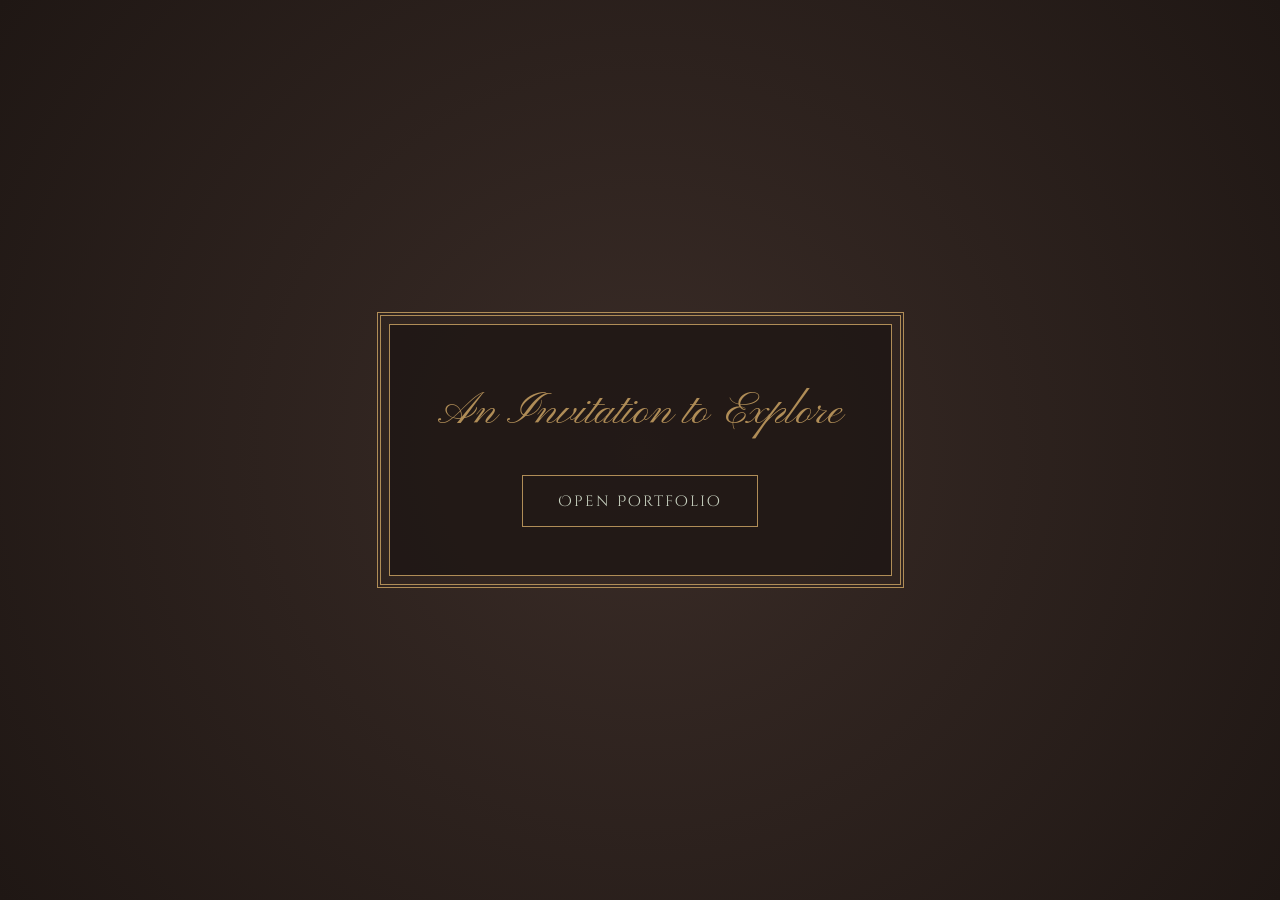
==== index.html @ 5e7bc1ed "Update index.html" ====
<!DOCTYPE html>
<html lang="en">
<head>
    <meta charset="UTF-8">
    <meta name="viewport" content="width=device-width, initial-scale=1.0">
    <title>Aashi Sinha — Portfolio</title>
    <!-- Google Fonts for Victorian/French Elegance & Cursive Script -->
    <link href="https://fonts.googleapis.com/css2?family=Cinzel+Decorative:wght@700&family=Playfair+Display:ital,wght@0,400;0,600;1,400&family=Pinyon+Script&family=Cormorant+Garamond:ital,wght@0,400;0,600;1,400&display=swap" rel="stylesheet">
    <link rel="stylesheet" href="style.css?v=2">
</head>
<body>

    <!-- Interactive Intro Screen -->
    <div id="intro-overlay" class="intro-overlay">
        <div class="intro-content">
            <p class="intro-invitation">An Invitation to Explore</p>
            <button id="reveal-btn" class="reveal-button">Open Portfolio</button>
        </div>
    </div>

    <!-- Main Website Container -->
    <div id="main-container" class="main-container hidden">
        
        <!-- Header / Hero Section -->
        <header class="hero-section">
            <div class="portrait-frame">
                <!-- Replace 'your-photo.jpg' with your actual photo filename or URL -->
                <img src=" WhatsApp Image 2026-11-17 at 15.53.11.jpeg" alt="Aashi Sinha Portrait" class="portrait-img">
            </div>
            <h1 class="main-title">Aashi Sinha</h1>
            <p class="subtitle-roles">
                Fashion Designer &bull; Space Designer &bull; Business Analyst &bull; Digital Marketing
            </p>
            
            <!-- Custom Greeting & Short Intro -->
            <div class="custom-greeting-box">
                <p class="greeting-speech">"Hello, come on, grab a chair."</p>
                <p class="intro-story">
                 My name is Aashi Sinha, and I spend my days (and most of my nights) overthinking big ideas, building things from scratch, and figuring it all out as I go.
                </p>
            </div>
        </header>

        <!-- Navigation Table of Contents -->
        <nav class="toc-nav">
            <ul class="toc-list">
                <li><a href="#about-education">I. Education</a></li>
                <li><a href="#work-experience">II. Work Experience</a></li>
                <li><a href="#art-portfolio">III. Art & Creations</a></li>
                <li><a href="#skills-languages">IV. Skills & Languages</a></li>
                <li><a href="#connect">V. Connect</a></li>
            </ul>
        </nav>

        <!-- Content Sections -->
        <main class="content-body">
            
            <!-- Section I: About & Education -->
            <section id="education" class="resume-section">
                <h2>I. About & Education</h2>
                <p class="section-intro">A chronicle of academic pursuits and foundational milestones blending design artistry with strategic business acumen.</p>
                
                <div class="timeline">
                    <div class="timeline-item">
                        <span class="timeline-date">2023</span>
                        <h3>Chaitram School North Campus,Indore</h3>
                        <p>Graduated Class 10th</p>
                    </div>
                    <div class="timeline-item">
                        <span class="timeline-date">2025</span>
                        <h3>Shanti Asiatic School,Ahmedabad</h3>
                        <p>Graduated Class 12th</p>
                    </div>
                    <div class="timeline-item">
                        <span class="timeline-date">2025 – 2026</span>
                        <h3>ANANT National University</h3>
                        <p>Completed Foundation Year</p>
                    </div>
                    <div class="timeline-item">
                        <span class="timeline-date">Present</span>
                        <h3>IIM Bangalore</h3>
                        <p>Pursuing BBA in Digital Business & Entrepreneurship</p>
                    </div>
                </div>
            </section>

            <!-- Section II: Work Experience -->
            <section id="work-experience" class="resume-section">
                <h2>II. Work Experience</h2>
                <p class="section-intro"> —a glimpse into the work I love doing.</p>
                <div class="experience-card">
                    <h3>Multidisciplinary Practitioner</h3>
                    <p class="exp-details">Applying rigorous business analytics and digital marketing strategies to creative ventures in fashion and space design. Bridging the gap between conceptual artistry and structured commercial execution.</p>
                </div>
            </section>

            <!-- Section III: Art -->
            <section id="art-portfolio" class="resume-section">
                <h2>III. Art & Creative Explorations</h2>
                <p class="section-intro">Visual expressions, sketches, and conceptual design studies reflecting a classical French sensibility infused with contemporary perspective.</p>
                <div class="art-grid">
                    <div class="art-placeholder">Desgin Concept Studies</div>
                    <div class="art-placeholder">Digital Brand Aesthetics</div>
                </div>
            </section>

            <!-- Section IV: Skills & Languages -->
            <section id="skills-languages" class="resume-section">
                <h2>IV. Skills & Languages</h2>
                <p class="section-intro">A curated repertoire of creative design disciplines, analytical frameworks, and global communication.</p>
                
                <div class="skills-languages-grid">
                    <!-- Core Competencies -->
                    <div class="competency-box">
                        <h3>Disciplines & Capabilities</h3>
                        <ul class="styled-list">
                            <li><strong>Design & Aesthetics:</strong> Fashion Illustration, Concept Development, Spatial & Interior Planning, Visual Storytelling</li>
                            <li><strong>Business & Strategy:</strong> Business Analytics, Digital Entrepreneurship, Market Research, Brand Positioning</li>
                            <li><strong>Digital & Creative Tech:</strong> Digital Marketing Strategy, Content Curation, Web Design Fundamentals (HTML/CSS)</li>
                        </ul>
                    </div>

                    <!-- Language Proficiency -->
                    <div class="language-box">
                        <h3>Linguistic Proficiency</h3>
                        <ul class="styled-list">
                            <li><strong>English:</strong> Fluent</li>
                            <li><strong>Hindi:</strong> Fluent</li>
                            <li><strong>Gujarati:</strong> Conversational</li>
                            <li><strong>Japanese:</strong> Basic Conversational</li>
                            <li><strong>Spanish:</strong> Elementary (Currently Learning)</li>
                        </ul>
                    </div>
                </div>
            </section>

            <!-- Section V: Connect -->
            <section id="connect" class="resume-section">
                <h2>V. Connect</h2>
                <p class="section-intro">Inquiries, collaborations, and professional correspondences are graciously welcomed.</p>
                <div class="connect-box">
                    <p>Get in touch via email or professional networks to discuss design and business ventures.</p>
                    <a href="worksinaashi@gmail.com" class="connect-link">Send a Message</a>
                </div>
            </section>

        </main>

        <!-- Footer -->
        <footer class="site-footer">
            <p>&copy; 2026 Aashi Sinha. Crafted in a Victorian French Elegance.</p>
        </footer>

    </div>

    <!-- JavaScript to handle the interactive invitation overlay -->
    <script>
        const revealBtn = document.getElementById('reveal-btn');
        const introOverlay = document.getElementById('intro-overlay');
        const mainContainer = document.getElementById('main-container');

        revealBtn.addEventListener('click', () => {
            introOverlay.style.opacity = '0';
            setTimeout(() => {
                introOverlay.style.display = 'none';
                mainContainer.classList.remove('hidden');
                mainContainer.style.opacity = '1';
            }, 800);
        });
    </script>
</body>
</html>
---- style.css ----
/* =========================================
   VICTORIAN / FRENCH ELEGANCE PALETTE
   ========================================= */
:root {
    --bg-parchment: #C8D1C0;
    --bg-card: #F2ECE1;
    --ink-primary: #2C221E;
    --ink-secondary: #5A4A42;
    --accent-gold: #B08D57;
    --accent-burgundy: #5C2A32;
    --border-delicate: rgba(176, 141, 87, 0.35);
}

/* =========================================
   RESET & BASE TYPOGRAPHY
   ========================================= */
* {
    margin: 0;
    padding: 0;
    box-sizing: border-box;
}

html {
    scroll-behavior: smooth;
}

body {
    background-color: var(--bg-parchment);
    color: var(--ink-primary);
    font-family: 'Cormorant Garamond', Georgia, serif;
    font-size: 1.15rem;
    line-height: 1.75;
    overflow-x: hidden;
}

/* =========================================
   INTERACTIVE INVITATION OVERLAY
   ========================================= */
.intro-overlay {
    position: fixed;
    inset: 0;
    background: radial-gradient(circle at center, #3A2C27 0%, #1F1714 100%);
    color: var(--bg-parchment);
    display: flex;
    justify-content: center;
    align-items: center;
    z-index: 1000;
    transition: opacity 0.8s ease;
}

.intro-content {
    text-align: center;
    padding: 3rem;
    border: 1px solid var(--accent-gold);
    outline: 4px double var(--accent-gold);
    outline-offset: 8px;
    background: rgba(31, 23, 20, 0.85);
}

.intro-invitation {
    font-family: 'Pinyon Script', cursive;
    font-size: 2.8rem;
    color: var(--accent-gold);
    margin-bottom: 1.5rem;
}

.reveal-button {
    background: transparent;
    color: var(--bg-parchment);
    font-family: 'Cinzel Decorative', serif;
    font-size: 0.95rem;
    letter-spacing: 2px;
    padding: 0.9rem 2.2rem;
    border: 1px solid var(--accent-gold);
    cursor: pointer;
    transition: all 0.4s ease;
}

.reveal-button:hover {
    background: var(--accent-gold);
    color: #1F1714;
}

/* =========================================
   MAIN CONTAINER & HERO SECTION
   ========================================= */
.main-container {
    max-width: 960px;
    margin: 0 auto;
    padding: 3rem 2rem;
    opacity: 0;
    transition: opacity 1s ease;
}

.main-container.hidden {
    display: none;
}

.hero-section {
    text-align: center;
    padding: 3rem 1rem 2rem;
    border-bottom: 1px solid var(--border-delicate);
}

.portrait-frame {
    width: 170px;
    height: 210px;
    margin: 0 auto 1.5rem;
    padding: 6px;
    border: 1px solid var(--accent-gold);
    border-radius: 50% 50% 0 0; /* Victorian Arch Frame */
    background: var(--bg-card);
    box-shadow: 0 10px 25px rgba(44, 34, 30, 0.08);
}

.portrait-img {
    width: 100%;
    height: 100%;
    object-fit: cover;
    border-radius: 50% 50% 0 0;
    filter: sepia(12%) contrast(103%);
}

.main-title {
    font-family: 'Cinzel Decorative', serif;
    font-size: 3rem;
    letter-spacing: 3px;
    color: var(--ink-primary);
    margin-bottom: 0.5rem;
}

.subtitle-roles {
    font-family: 'Playfair Display', serif;
    font-style: italic;
    font-size: 1.1rem;
    color: var(--accent-burgundy);
    letter-spacing: 0.5px;
    margin-bottom: 2rem;
}

.custom-greeting-box {
    max-width: 620px;
    margin: 0 auto;
    padding: 1.5rem 2rem;
    background: var(--bg-card);
    border-top: 1px solid var(--accent-gold);
    border-bottom: 1px solid var(--accent-gold);
}

.greeting-speech {
    font-family: 'Pinyon Script', cursive;
    font-size: 2.2rem;
    color: var(--accent-burgundy);
    line-height: 1.2;
    margin-bottom: 0.5rem;
}

.intro-story {
    font-size: 1.15rem;
    color: var(--ink-secondary);
}

/* =========================================
   TABLE OF CONTENTS NAVIGATION
   ========================================= */
.toc-nav {
    padding: 1.5rem 0;
    border-bottom: 1px solid var(--border-delicate);
    margin-bottom: 3rem;
}

.toc-list {
    list-style: none;
    display: flex;
    flex-wrap: wrap;
    justify-content: center;
    gap: 1.5rem 2.2rem;
}

.toc-list a {
    text-decoration: none;
    font-family: 'Playfair Display', serif;
    font-size: 0.95rem;
    text-transform: uppercase;
    letter-spacing: 1.5px;
    color: var(--ink-primary);
    position: relative;
    padding-bottom: 4px;
    transition: color 0.3s ease;
}

.toc-list a::after {
    content: '';
    position: absolute;
    left: 0;
    bottom: 0;
    width: 0;
    height: 1px;
    background-color: var(--accent-gold);
    transition: width 0.3s ease;
}

.toc-list a:hover {
    color: var(--accent-burgundy);
}

.toc-list a:hover::after {
    width: 100%;
}

/* =========================================
   SECTIONS & HEADINGS
   ========================================= */
.resume-section {
    margin-bottom: 4.5rem;
}

.resume-section h2 {
    font-family: 'Cinzel Decorative', serif;
    font-size: 1.75rem;
    text-align: center;
    color: var(--ink-primary);
    letter-spacing: 1.5px;
    margin-bottom: 0.6rem;
}

.section-intro {
    text-align: center;
    font-family: 'Playfair Display', serif;
    font-style: italic;
    color: var(--ink-secondary);
    max-width: 650px;
    margin: 0 auto 2.5rem;
}

/* =========================================
   SECTION I: TIMELINE (ABOUT & EDUCATION)
   ========================================= */
.timeline {
    position: relative;
    max-width: 720px;
    margin: 0 auto;
    padding-left: 2rem;
    border-left: 1px solid var(--accent-gold);
}

.timeline-item {
    position: relative;
    margin-bottom: 2rem;
    padding-left: 1rem;
}

.timeline-item::before {
    content: '♦';
    position: absolute;
    left: -2.45rem;
    top: -0.1rem;
    color: var(--accent-gold);
    background: var(--bg-parchment);
    font-size: 1.1rem;
}

.timeline-date {
    font-family: 'Playfair Display', serif;
    font-size: 0.9rem;
    font-weight: 600;
    letter-spacing: 1px;
    color: var(--accent-burgundy);
    text-transform: uppercase;
}

.timeline-item h3 {
    font-family: 'Playfair Display', serif;
    font-size: 1.3rem;
    margin: 0.2rem 0;
}

/* =========================================
   SECTION II: WORK EXPERIENCE
   ========================================= */
.experience-card {
    background: var(--bg-card);
    padding: 2.2rem;
    border: 1px solid var(--border-delicate);
    outline: 1px solid var(--border-delicate);
    outline-offset: -8px;
    text-align: center;
}

.experience-card h3 {
    font-family: 'Playfair Display', serif;
    font-size: 1.4rem;
    color: var(--accent-burgundy);
    margin-bottom: 0.8rem;
}

/* =========================================
   SECTION III: ART & CREATIONS GRID
   ========================================= */
.art-grid {
    display: grid;
    grid-template-columns: repeat(auto-fit, minmax(250px, 1fr));
    gap: 1.5rem;
}

.art-placeholder {
    height: 240px;
    background: var(--bg-card);
    border: 1px solid var(--border-delicate);
    display: flex;
    align-items: center;
    justify-content: center;
    text-align: center;
    padding: 1.5rem;
    font-family: 'Playfair Display', serif;
    font-style: italic;
    color: var(--ink-secondary);
    transition: transform 0.3s ease, border-color 0.3s ease;
}

.art-placeholder:hover {
    transform: translateY(-4px);
    border-color: var(--accent-gold);
}

/* =========================================
   SECTION IV: SKILLS & LANGUAGES
   ========================================= */
.skills-languages-grid {
    display: grid;
    grid-template-columns: repeat(auto-fit, minmax(300px, 1fr));
    gap: 2rem;
}

.competency-box, .language-box {
    background: var(--bg-card);
    padding: 2rem;
    border: 1px solid var(--border-delicate);
}

.competency-box h3, .language-box h3 {
    font-family: 'Playfair Display', serif;
    font-size: 1.3rem;
    color: var(--accent-burgundy);
    border-bottom: 1px solid var(--border-delicate);
    padding-bottom: 0.6rem;
    margin-bottom: 1.2rem;
}

.styled-list {
    list-style: none;
}

.styled-list li {
    margin-bottom: 0.85rem;
    padding-left: 1.2rem;
    position: relative;
}

.styled-list li::before {
    content: '•';
    color: var(--accent-gold);
    position: absolute;
    left: 0;
}

/* =========================================
   SECTION V: CONNECT & FOOTER
   ========================================= */
.connect-box {
    text-align: center;
    padding: 2.5rem;
    background: var(--bg-card);
    border: 1px solid var(--border-delicate);
}

.connect-link {
    display: inline-block;
    margin-top: 1.2rem;
    padding: 0.8rem 2rem;
    font-family: 'Cinzel Decorative', serif;
    font-size: 0.9rem;
    letter-spacing: 1.5px;
    text-decoration: none;
    color: var(--bg-parchment);
    background: var(--accent-burgundy);
    border: 1px solid var(--accent-burgundy);
    transition: all 0.3s ease;
}

.connect-link:hover {
    background: transparent;
    color: var(--accent-burgundy);
}

.site-footer {
    text-align: center;
    padding-top: 2rem;
    border-top: 1px solid var(--border-delicate);
    font-size: 0.95rem;
    color: var(--ink-secondary);
}

/* =========================================
   MOBILE RESPONSIVENESS
   ========================================= */
@media (max-width: 600px) {
    .main-title {
        font-size: 2.1rem;
    }
    .intro-invitation {
        font-size: 2.1rem;
    }
    .toc-list {
        flex-direction: column;
        align-items: center;
        gap: 0.8rem;
    }
}
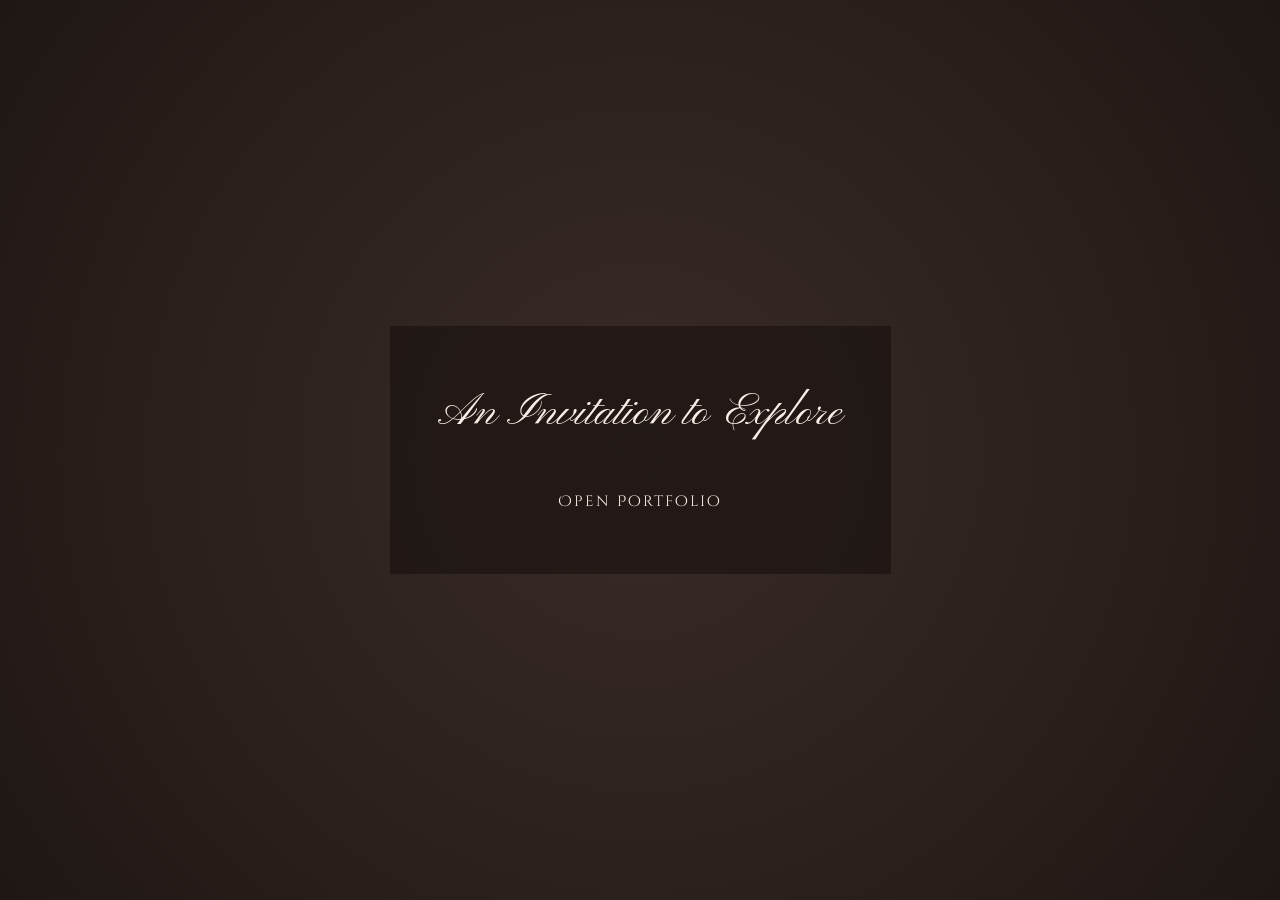
==== commit 5b28815a: "Update index.html" ====
--- a/index.html
+++ b/index.html
@@ -6,7 +6,12 @@
     <title>Aashi Sinha — Portfolio</title>
     <!-- Google Fonts for Victorian/French Elegance & Cursive Script -->
     <link href="https://fonts.googleapis.com/css2?family=Cinzel+Decorative:wght@700&family=Playfair+Display:ital,wght@0,400;0,600;1,400&family=Pinyon+Script&family=Cormorant+Garamond:ital,wght@0,400;0,600;1,400&display=swap" rel="stylesheet">
-    <link rel="stylesheet" href="style.css?v=2">
+    <link rel="stylesheet" href="style.css?v=2"><style>
+    body {
+        background-color: #4A151B !important;
+        color: #F7EFE5 !important;
+    }
+</style>
 </head>
 <body>
 
@@ -148,7 +153,7 @@
 
         <!-- Footer -->
         <footer class="site-footer">
-            <p>&copy; 2026 Aashi Sinha. Crafted in a Victorian French Elegance.</p>
+            <p>&copy; 2026 Aashi Sinha.</p>
         </footer>
 
     </div>
--- a/style.css
+++ b/style.css
@@ -2,12 +2,29 @@
    VICTORIAN / FRENCH ELEGANCE PALETTE
    ========================================= */
 :root {
-    --bg-parchment: #C8D1C0;
-    --bg-card: #F2ECE1;
-    --ink-primary: #2C221E;
-    --ink-secondary: #5A4A42;
-    --accent-gold: #B08D57;
-    --accent-burgundy: #5C2A32;
+    <style>
+    :root {
+        --bg-parchment: #4A151B !important;
+        --bg-card: #5C1B23 !important;
+        --ink-primary: #E6C27A !important;
+        --ink-secondary: #D4AF37 !important;
+        --accent-gold: #F0D38E !important;
+        --accent-burgundy: #E6C27A !important;
+        --border-delicate: rgba(212, 175, 55, 0.45) !important;
+    }
+    body {
+        background-color: #4A151B !important;
+        color: #E6C27A !important;
+    }
+    h1, h2, h3, h4, p, li, span, a, blockquote {
+        color: #E6C27A !important;
+    }
+    .connect-link {
+        background-color: #D4AF37 !important;
+        color: #360D12 !important;
+        border-color: #D4AF37 !important;
+    }
+</style>
     --border-delicate: rgba(176, 141, 87, 0.35);
 }
 
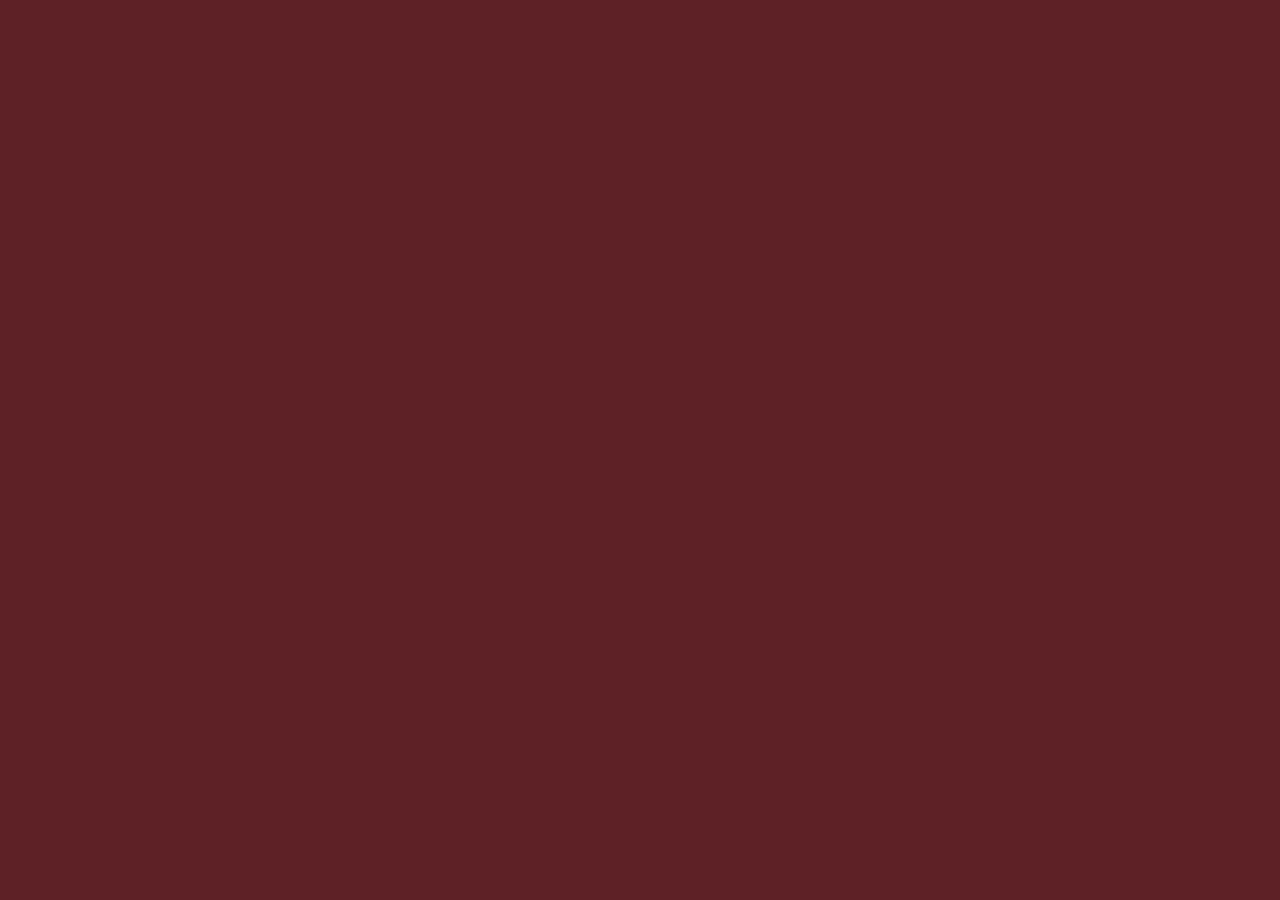
==== commit e1e2a456: "Update index.html" ====
--- a/index.html
+++ b/index.html
@@ -12,6 +12,37 @@
         color: #F7EFE5 !important;
     }
 </style>
+    <style>
+    :root {
+        --bg-parchment: #5E2125 !important;
+        --bg-card: #722B30 !important;             /* Distinct lighter maroon cards */
+        --ink-primary: #F7EFE5 !important;        /* Off-white body text */
+        --ink-secondary: #EAE0D5 !important;      /* Soft cream subtitles */
+        --accent-gold: #E6C27A !important;        /* Antique gold headings */
+        --accent-burgundy: #D4AF37 !important;
+        --border-delicate: rgba(230, 194, 122, 0.45) !important;
+    }
+    body {
+        background-color: #5E2125 !important;
+        color: #F7EFE5 !important;
+    }
+    /* Bring back structured cards and compartment styling */
+    .card, .section-container, .content-box, div[class*="card"] {
+        background-color: #722B30 !important;
+        border: 1px solid rgba(230, 194, 122, 0.35) !important;
+        box-shadow: 0 4px 15px rgba(0, 0, 0, 0.25) !important;
+    }
+    h1, h2, h3, h4, .section-title, .hero-title {
+        color: #E6C27A !important;
+    }
+    p, li, span, a, blockquote {
+        color: #F7EFE5 !important;
+    }
+    .connect-link {
+        background-color: #D4AF37 !important;
+        color: #3D1215 !important;
+        border-color: #D4AF37 !important;
+    }
 </head>
 <body>
 
--- a/style.css
+++ b/style.css
@@ -4,25 +4,32 @@
 :root {
     <style>
     :root {
-        --bg-parchment: #4A151B !important;
-        --bg-card: #5C1B23 !important;
-        --ink-primary: #E6C27A !important;
-        --ink-secondary: #D4AF37 !important;
-        --accent-gold: #F0D38E !important;
-        --accent-burgundy: #E6C27A !important;
-        --border-delicate: rgba(212, 175, 55, 0.45) !important;
+        <style>
+    :root {
+        --bg-parchment: #5E2125 !important;   /* Warm Deep Autumn Maroon */
+        --bg-card: #70282D !important;        /* Soft Spiced Autumn Card Tone */
+        --ink-primary: #F7EFE5 !important;    /* Off-white body text */
+        --ink-secondary: #EAE0D5 !important;  /* Soft cream subtitles */
+        --accent-gold: #E6C27A !important;    /* Antique gold headings */
+        --accent-burgundy: #D4AF37 !important;
+        --border-delicate: rgba(230, 194, 122, 0.45) !important;
     }
     body {
-        background-color: #4A151B !important;
+        background-color: #5E2125 !important;
+        color: #F7EFE5 !important;
+    }
+    h1, h2, h3, h4, .section-title, .hero-title {
         color: #E6C27A !important;
     }
-    h1, h2, h3, h4, p, li, span, a, blockquote {
-        color: #E6C27A !important;
+    p, li, span, a, blockquote {
+        color: #F7EFE5 !important;
     }
     .connect-link {
         background-color: #D4AF37 !important;
-        color: #360D12 !important;
+        color: #3D1215 !important;
         border-color: #D4AF37 !important;
+    }
+</style>
     }
 </style>
     --border-delicate: rgba(176, 141, 87, 0.35);
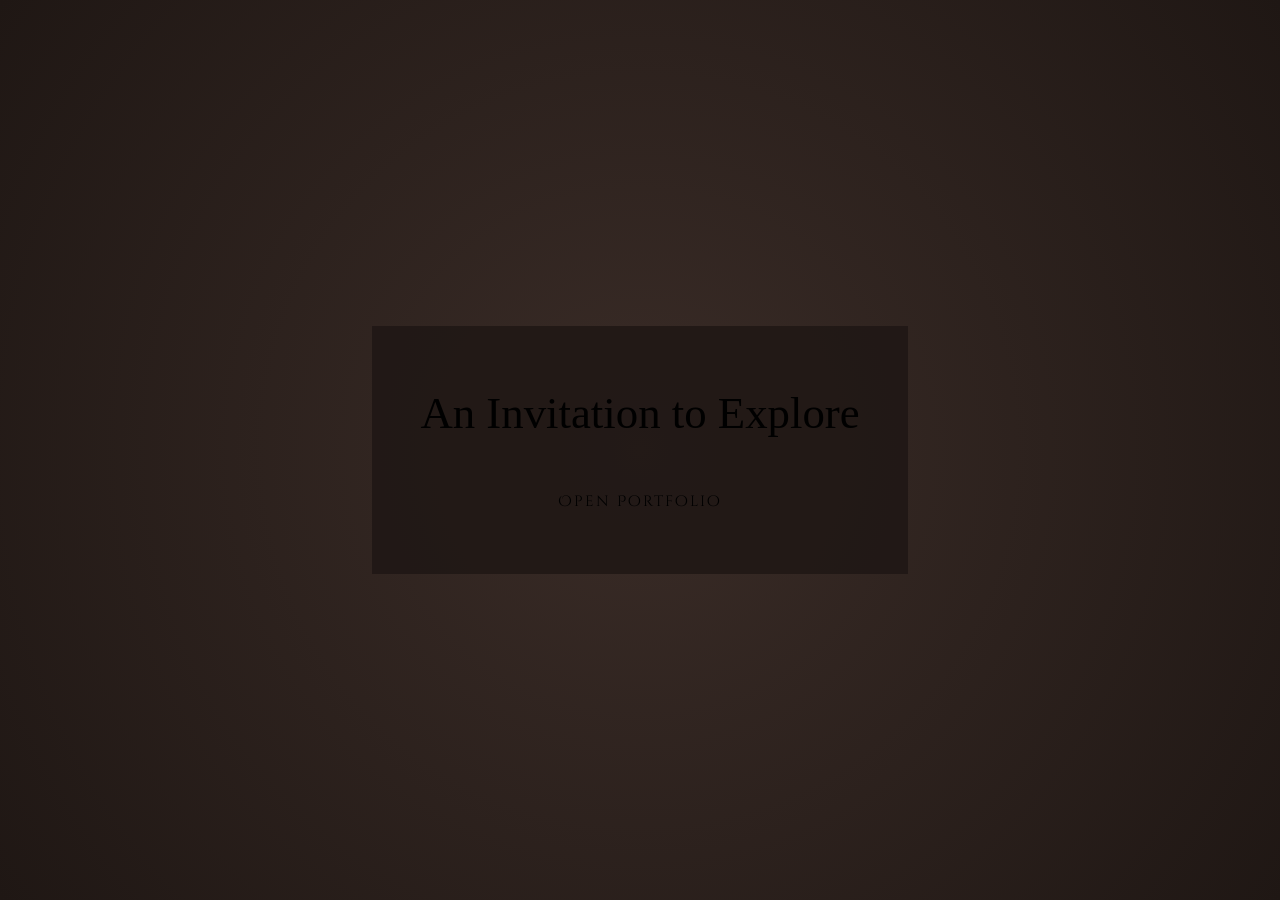
==== commit a4a796d1: "Update index.html" ====
--- a/index.html
+++ b/index.html
@@ -3,46 +3,10 @@
 <head>
     <meta charset="UTF-8">
     <meta name="viewport" content="width=device-width, initial-scale=1.0">
-    <title>Aashi Sinha — Portfolio</title>
+    <title>Aashi Sinha - Portfolio</title>
     <!-- Google Fonts for Victorian/French Elegance & Cursive Script -->
-    <link href="https://fonts.googleapis.com/css2?family=Cinzel+Decorative:wght@700&family=Playfair+Display:ital,wght@0,400;0,600;1,400&family=Pinyon+Script&family=Cormorant+Garamond:ital,wght@0,400;0,600;1,400&display=swap" rel="stylesheet">
-    <link rel="stylesheet" href="style.css?v=2"><style>
-    body {
-        background-color: #4A151B !important;
-        color: #F7EFE5 !important;
-    }
-</style>
-    <style>
-    :root {
-        --bg-parchment: #5E2125 !important;
-        --bg-card: #722B30 !important;             /* Distinct lighter maroon cards */
-        --ink-primary: #F7EFE5 !important;        /* Off-white body text */
-        --ink-secondary: #EAE0D5 !important;      /* Soft cream subtitles */
-        --accent-gold: #E6C27A !important;        /* Antique gold headings */
-        --accent-burgundy: #D4AF37 !important;
-        --border-delicate: rgba(230, 194, 122, 0.45) !important;
-    }
-    body {
-        background-color: #5E2125 !important;
-        color: #F7EFE5 !important;
-    }
-    /* Bring back structured cards and compartment styling */
-    .card, .section-container, .content-box, div[class*="card"] {
-        background-color: #722B30 !important;
-        border: 1px solid rgba(230, 194, 122, 0.35) !important;
-        box-shadow: 0 4px 15px rgba(0, 0, 0, 0.25) !important;
-    }
-    h1, h2, h3, h4, .section-title, .hero-title {
-        color: #E6C27A !important;
-    }
-    p, li, span, a, blockquote {
-        color: #F7EFE5 !important;
-    }
-    .connect-link {
-        background-color: #D4AF37 !important;
-        color: #3D1215 !important;
-        border-color: #D4AF37 !important;
-    }
+    <link href="https://fonts.googleapis.com/css2?family=Cinzel+Decorative:wght@700&display=swap" rel="stylesheet">
+    <link rel="stylesheet" href="style.css">
 </head>
 <body>
 
@@ -56,153 +20,111 @@
 
     <!-- Main Website Container -->
     <div id="main-container" class="main-container hidden">
-        
+
         <!-- Header / Hero Section -->
         <header class="hero-section">
-            <div class="portrait-frame">
-                <!-- Replace 'your-photo.jpg' with your actual photo filename or URL -->
-                <img src=" WhatsApp Image 2026-11-17 at 15.53.11.jpeg" alt="Aashi Sinha Portrait" class="portrait-img">
-            </div>
-            <h1 class="main-title">Aashi Sinha</h1>
-            <p class="subtitle-roles">
-                Fashion Designer &bull; Space Designer &bull; Business Analyst &bull; Digital Marketing
-            </p>
-            
-            <!-- Custom Greeting & Short Intro -->
-            <div class="custom-greeting-box">
-                <p class="greeting-speech">"Hello, come on, grab a chair."</p>
-                <p class="intro-story">
-                 My name is Aashi Sinha, and I spend my days (and most of my nights) overthinking big ideas, building things from scratch, and figuring it all out as I go.
-                </p>
-            </div>
+            <h1>Aashi Sinha</h1>
+            <p class="hero-subtitle">Fashion Designer • Space Designer • Business Analyst • Digital Marketing</p>
+            <blockquote class="hero-quote">"Hello, come on, grab a chair."</blockquote>
+            <p class="hero-bio">My name is Aashi Sinha, and I spend my days (and most of my nights) overthinking big ideas, building things from scratch, and figuring it all out as I go.</p>
         </header>
 
-        <!-- Navigation Table of Contents -->
-        <nav class="toc-nav">
-            <ul class="toc-list">
-                <li><a href="#about-education">I. Education</a></li>
-                <li><a href="#work-experience">II. Work Experience</a></li>
-                <li><a href="#art-portfolio">III. Art & Creations</a></li>
-                <li><a href="#skills-languages">IV. Skills & Languages</a></li>
-                <li><a href="#connect">V. Connect</a></li>
+        <!-- Table of Contents -->
+        <nav class="table-of-contents">
+            <ul>
+                <li><a href="#about">1. About & Education</a></li>
+                <li><a href="#experience">2. Work Experience</a></li>
+                <li><a href="#creations">3. Art & Creations</a></li>
+                <li><a href="#skills">4. Skills & Languages</a></li>
+                <li><a href="#connect">5. Connect</a></li>
             </ul>
         </nav>
 
-        <!-- Content Sections -->
-        <main class="content-body">
+        <!-- Section I: About & Education -->
+        <section id="about" class="portfolio-section">
+            <h2>1. About & Education</h2>
+            <p class="section-desc">A chronicle of academic pursuits and foundational milestones blending design artistry with strategic business acumen.</p>
             
-            <!-- Section I: About & Education -->
-            <section id="education" class="resume-section">
-                <h2>I. About & Education</h2>
-                <p class="section-intro">A chronicle of academic pursuits and foundational milestones blending design artistry with strategic business acumen.</p>
-                
-                <div class="timeline">
-                    <div class="timeline-item">
-                        <span class="timeline-date">2023</span>
-                        <h3>Chaitram School North Campus,Indore</h3>
-                        <p>Graduated Class 10th</p>
-                    </div>
-                    <div class="timeline-item">
-                        <span class="timeline-date">2025</span>
-                        <h3>Shanti Asiatic School,Ahmedabad</h3>
-                        <p>Graduated Class 12th</p>
-                    </div>
-                    <div class="timeline-item">
-                        <span class="timeline-date">2025 – 2026</span>
-                        <h3>ANANT National University</h3>
-                        <p>Completed Foundation Year</p>
-                    </div>
-                    <div class="timeline-item">
-                        <span class="timeline-date">Present</span>
-                        <h3>IIM Bangalore</h3>
-                        <p>Pursuing BBA in Digital Business & Entrepreneurship</p>
-                    </div>
+            <div class="timeline">
+                <div class="timeline-item">
+                    <span class="timeline-year">2023</span>
+                    <h3>Chaitram School North Campus, Indore</h3>
+                    <p>Graduated Class 10th</p>
                 </div>
-            </section>
+                <div class="timeline-item">
+                    <span class="timeline-year">2025</span>
+                    <h3>Shanti Asiatic School, Ahmedabad</h3>
+                    <p>Graduated Class 12th</p>
+                </div>
+                <div class="timeline-item">
+                    <span class="timeline-year">2025 – 2026</span>
+                    <h3>ANANT National University</h3>
+                    <p>Completed Foundation Year</p>
+                </div>
+                <div class="timeline-item">
+                    <span class="timeline-year">Present</span>
+                    <h3>IIM Bangalore</h3>
+                    <p>Pursuing BBA in Digital Business & Entrepreneurship</p>
+                </div>
+            </div>
+        </section>
 
-            <!-- Section II: Work Experience -->
-            <section id="work-experience" class="resume-section">
-                <h2>II. Work Experience</h2>
-                <p class="section-intro"> —a glimpse into the work I love doing.</p>
-                <div class="experience-card">
-                    <h3>Multidisciplinary Practitioner</h3>
-                    <p class="exp-details">Applying rigorous business analytics and digital marketing strategies to creative ventures in fashion and space design. Bridging the gap between conceptual artistry and structured commercial execution.</p>
+        <!-- Section II: Work Experience -->
+        <section id="experience" class="portfolio-section">
+            <h2>2. Work Experience</h2>
+            <p class="section-desc">A log of professional engagements and hands-on operational practice.</p>
+            <div class="card-container">
+                <div class="card">
+                    <h3>Professional Milestones</h3>
+                    <p>Details regarding internships, projects, and business initiatives will appear here.</p>
                 </div>
-            </section>
+            </div>
+        </section>
 
-            <!-- Section III: Art -->
-            <section id="art-portfolio" class="resume-section">
-                <h2>III. Art & Creative Explorations</h2>
-                <p class="section-intro">Visual expressions, sketches, and conceptual design studies reflecting a classical French sensibility infused with contemporary perspective.</p>
-                <div class="art-grid">
-                    <div class="art-placeholder">Desgin Concept Studies</div>
-                    <div class="art-placeholder">Digital Brand Aesthetics</div>
+        <!-- Section III: Art & Creations -->
+        <section id="creations" class="portfolio-section">
+            <h2>3. Art & Creations</h2>
+            <p class="section-desc">A visual gallery showcasing design works, physical builds, and creative expressions.</p>
+            <div class="card-container">
+                <div class="card">
+                    <p>Gallery archives coming soon.</p>
                 </div>
-            </section>
+            </div>
+        </section>
 
-            <!-- Section IV: Skills & Languages -->
-            <section id="skills-languages" class="resume-section">
-                <h2>IV. Skills & Languages</h2>
-                <p class="section-intro">A curated repertoire of creative design disciplines, analytical frameworks, and global communication.</p>
-                
-                <div class="skills-languages-grid">
-                    <!-- Core Competencies -->
-                    <div class="competency-box">
-                        <h3>Disciplines & Capabilities</h3>
-                        <ul class="styled-list">
-                            <li><strong>Design & Aesthetics:</strong> Fashion Illustration, Concept Development, Spatial & Interior Planning, Visual Storytelling</li>
-                            <li><strong>Business & Strategy:</strong> Business Analytics, Digital Entrepreneurship, Market Research, Brand Positioning</li>
-                            <li><strong>Digital & Creative Tech:</strong> Digital Marketing Strategy, Content Curation, Web Design Fundamentals (HTML/CSS)</li>
-                        </ul>
-                    </div>
+        <!-- Section IV: Skills & Languages -->
+        <section id="skills" class="portfolio-section">
+            <h2>4. Skills & Languages</h2>
+            <p class="section-desc">A inventory of core competencies, software proficiencies, and linguistic capabilities.</p>
+            <div class="skills-grid">
+                <div class="card">
+                    <h3>Languages</h3>
+                    <ul>
+                        <li>English (Fluent)</li>
+                        <li>Hindi (Fluent)</li>
+                        <li>Gujarati (Conversational)</li>
+                        <li>Japanese (Basic Conversational)</li>
+                        <li>Spanish (Learning)</li>
+                    </ul>
+                </div>
+            </div>
+        </section>
 
-                    <!-- Language Proficiency -->
-                    <div class="language-box">
-                        <h3>Linguistic Proficiency</h3>
-                        <ul class="styled-list">
-                            <li><strong>English:</strong> Fluent</li>
-                            <li><strong>Hindi:</strong> Fluent</li>
-                            <li><strong>Gujarati:</strong> Conversational</li>
-                            <li><strong>Japanese:</strong> Basic Conversational</li>
-                            <li><strong>Spanish:</strong> Elementary (Currently Learning)</li>
-                        </ul>
-                    </div>
-                </div>
-            </section>
-
-            <!-- Section V: Connect -->
-            <section id="connect" class="resume-section">
-                <h2>V. Connect</h2>
-                <p class="section-intro">Inquiries, collaborations, and professional correspondences are graciously welcomed.</p>
-                <div class="connect-box">
-                    <p>Get in touch via email or professional networks to discuss design and business ventures.</p>
-                    <a href="worksinaashi@gmail.com" class="connect-link">Send a Message</a>
-                </div>
-            </section>
-
-        </main>
+        <!-- Section V: Connect -->
+        <section id="connect" class="portfolio-section">
+            <h2>5. Connect</h2>
+            <p class="section-desc">Open channels for professional inquiries, collaborations, and dialogue.</p>
+            <div class="connect-links">
+                <a href="mailto:your.email@example.com" class="connect-link">Email Me</a>
+            </div>
+        </section>
 
         <!-- Footer -->
-        <footer class="site-footer">
-            <p>&copy; 2026 Aashi Sinha.</p>
+        <footer class="portfolio-footer">
+            <p>Aashi Sinha 2026</p>
         </footer>
 
     </div>
 
-    <!-- JavaScript to handle the interactive invitation overlay -->
-    <script>
-        const revealBtn = document.getElementById('reveal-btn');
-        const introOverlay = document.getElementById('intro-overlay');
-        const mainContainer = document.getElementById('main-container');
-
-        revealBtn.addEventListener('click', () => {
-            introOverlay.style.opacity = '0';
-            setTimeout(() => {
-                introOverlay.style.display = 'none';
-                mainContainer.classList.remove('hidden');
-                mainContainer.style.opacity = '1';
-            }, 800);
-        });
-    </script>
 </body>
 </html>
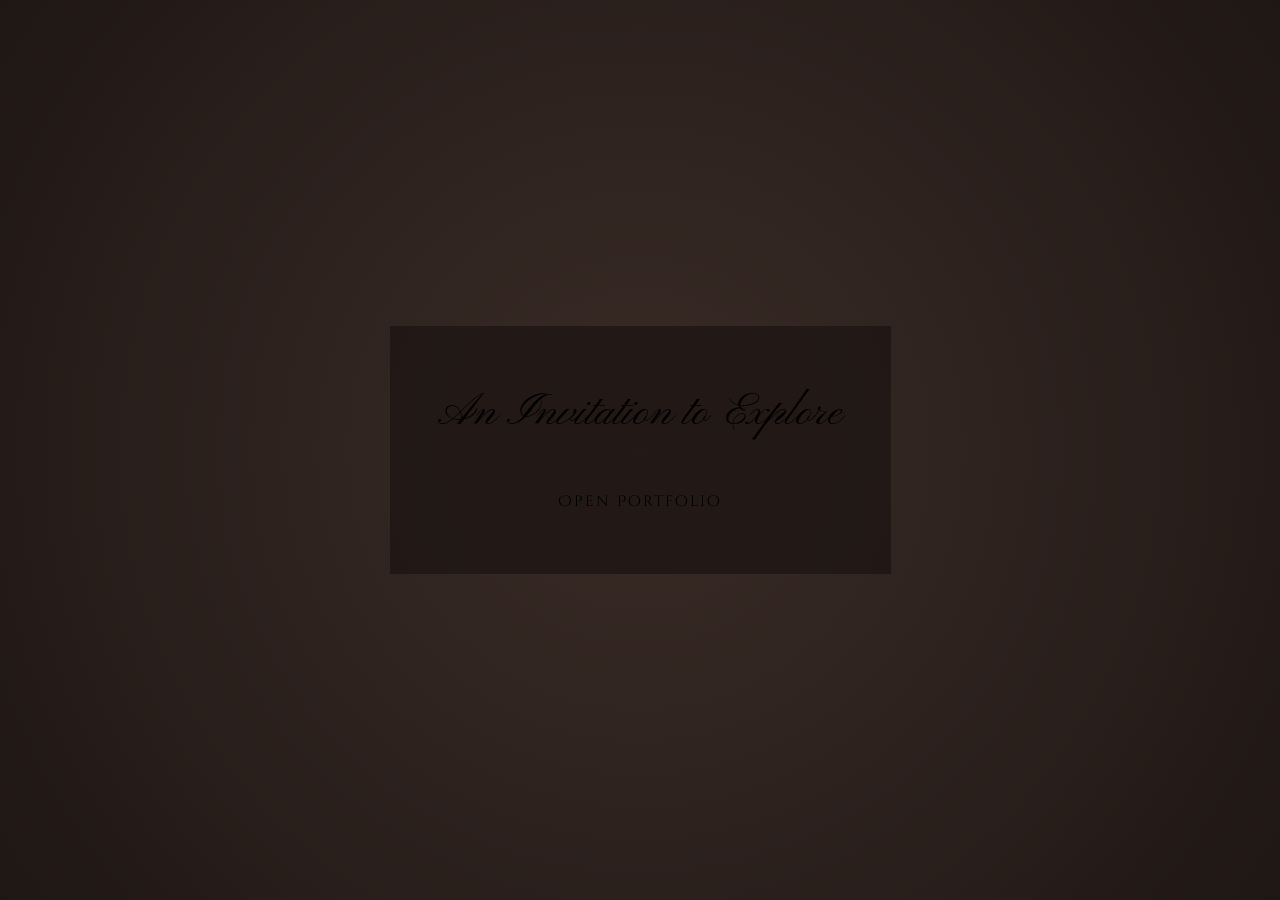
==== commit ea70bc99: "Update index.html" ====
--- a/index.html
+++ b/index.html
@@ -1,11 +1,12 @@
+
 <!DOCTYPE html>
 <html lang="en">
 <head>
     <meta charset="UTF-8">
     <meta name="viewport" content="width=device-width, initial-scale=1.0">
-    <title>Aashi Sinha - Portfolio</title>
+    <title>Aashi Sinha — Portfolio</title>
     <!-- Google Fonts for Victorian/French Elegance & Cursive Script -->
-    <link href="https://fonts.googleapis.com/css2?family=Cinzel+Decorative:wght@700&display=swap" rel="stylesheet">
+    <link href="https://fonts.googleapis.com/css2?family=Cinzel+Decorative:wght@700&family=Playfair+Display:ital,wght@0,400;0,600;1,400&family=Pinyon+Script&family=Cormorant+Garamond:ital,wght@0,400;0,600;1,400&display=swap" rel="stylesheet">
     <link rel="stylesheet" href="style.css">
 </head>
 <body>
@@ -20,111 +21,160 @@
 
     <!-- Main Website Container -->
     <div id="main-container" class="main-container hidden">
-
+        
         <!-- Header / Hero Section -->
         <header class="hero-section">
-            <h1>Aashi Sinha</h1>
-            <p class="hero-subtitle">Fashion Designer • Space Designer • Business Analyst • Digital Marketing</p>
-            <blockquote class="hero-quote">"Hello, come on, grab a chair."</blockquote>
-            <p class="hero-bio">My name is Aashi Sinha, and I spend my days (and most of my nights) overthinking big ideas, building things from scratch, and figuring it all out as I go.</p>
+            <div class="portrait-frame">
+                <!-- Replace 'your-photo.jpg' with your actual photo filename or URL -->
+                <img src="WhatsApp Image 2026-11-17 at 15.53.11.jpeg" alt="Aashi Sinha Portrait" class="portrait-img">
+            </div>
+            <h1 class="main-title">Aashi Sinha</h1>
+            <p class="subtitle-roles">
+                 &bull; Designer &bull; Entrepreneur &bull; Business Analyst &bull; Digital Marketing
+            </p>
+            
+            <!-- Custom Greeting & Short Intro -->
+            <div class="custom-greeting-box">
+                <p class="greeting-speech">"Hello, come on, grab a chair."</p>
+                <p class="intro-story">
+                    My name is Aashi Sinha, and I spend my days (and most of my nights) overthinking big ideas, building things from scratch and figuring it all out as I go.
+                </p>
+            </div>
         </header>
 
-        <!-- Table of Contents -->
-        <nav class="table-of-contents">
-            <ul>
-                <li><a href="#about">1. About & Education</a></li>
-                <li><a href="#experience">2. Work Experience</a></li>
-                <li><a href="#creations">3. Art & Creations</a></li>
-                <li><a href="#skills">4. Skills & Languages</a></li>
-                <li><a href="#connect">5. Connect</a></li>
+        <!-- Navigation Table of Contents -->
+        <nav class="toc-nav">
+            <ul class="toc-list">
+                <li><a href="#education">I. Education</a></li>
+                <li><a href="#work-experience">II. Work Experience</a></li>
+                <li><a href="#art-portfolio">III. Art & Creations</a></li>
+                <li><a href="#skills-languages">IV. Skills & Languages</a></li>
+                <li><a href="#connect">V. Connect</a></li>
             </ul>
         </nav>
 
-        <!-- Section I: About & Education -->
-        <section id="about" class="portfolio-section">
-            <h2>1. About & Education</h2>
-            <p class="section-desc">A chronicle of academic pursuits and foundational milestones blending design artistry with strategic business acumen.</p>
+        <!-- Content Sections -->
+        <main class="content-body">
             
-            <div class="timeline">
-                <div class="timeline-item">
-                    <span class="timeline-year">2023</span>
-                    <h3>Chaitram School North Campus, Indore</h3>
-                    <p>Graduated Class 10th</p>
+            <!-- Section I: About & Education -->
+            <section id="education" class="resume-section">
+                <h2>I. Education</h2>
+                <p class="section-intro">A chronicle of academic pursuits and foundational milestones blending design artistry with strategic business acumen.</p>
+                
+                <div class="timeline">
+                    <div class="timeline-item">
+                        <span class="timeline-date">2023</span>
+                        <h3>Chaitram School North Campus, Indore</h3>
+                        <p>Graduated Class 10th</p>
+                    </div>
+                    <div class="timeline-item">
+                        <span class="timeline-date">2025</span>
+                        <h3>Shanti Asiatic School, Ahmedabad </h3>
+                        <p>Graduated Class 12th</p>
+                    </div>
+                    <div class="timeline-item">
+                        <span class="timeline-date">2025 – 2026</span>
+                        <h3>ANANT National University</h3>
+                        <p>Completed Foundation Year</p>
+                    </div>
+                    <div class="timeline-item">
+                        <span class="timeline-date">Present</span>
+                        <h3>IIM Bangalore</h3>
+                        <p>Pursuing BBA in Digital Business & Entrepreneurship</p>
+                    </div>
                 </div>
-                <div class="timeline-item">
-                    <span class="timeline-year">2025</span>
-                    <h3>Shanti Asiatic School, Ahmedabad</h3>
-                    <p>Graduated Class 12th</p>
+            </section>
+
+            <!-- Section II: Work Experience -->
+            <section id="work-experience" class="resume-section">
+                <h2>II. Work Experience</h2>
+                <p class="section-intro">Professional engagements, analytical projects, and operational practices.</p>
+                
+                <div class="experience-card" style="margin-bottom: 20px;">
+                    <h3>AI Data Annotation & Training Specialist (Freelance / Project-Based)</h3>
+                    <p class="exp-details">Handled precision data labeling, multimodal context evaluation, and sentiment categorization for machine learning pipelines. Assessed complex linguistic and visual inputs to optimize model alignment and performance accuracy.</p>
                 </div>
-                <div class="timeline-item">
-                    <span class="timeline-year">2025 – 2026</span>
-                    <h3>ANANT National University</h3>
-                    <p>Completed Foundation Year</p>
+
+                <div class="experience-card">
+                    <h3>Multidisciplinary Practitioner & Venture Builder</h3>
+                    <p class="exp-details">Applied rigorous business analytics and digital marketing strategies to creative ventures in fashion and space design. Bridged the gap between conceptual artistry and structured commercial execution by developing end-to-end prototyping frameworks.</p>
                 </div>
-                <div class="timeline-item">
-                    <span class="timeline-year">Present</span>
-                    <h3>IIM Bangalore</h3>
-                    <p>Pursuing BBA in Digital Business & Entrepreneurship</p>
+            </section>
+
+            <!-- Section III: Art -->
+            <section id="art-portfolio" class="resume-section">
+                <h2>III. Art & Creative Explorations</h2>
+                <p class="section-intro">Visual expressions, sketches, and conceptual design studies reflecting a classical French sensibility infused with contemporary perspective.</p>
+                <div class="art-grid">
+                    <div class="art-placeholder">Design Concept Studies</div>
+                    <div class="art-placeholder">Digital Brand</div>
                 </div>
-            </div>
-        </section>
+            </section>
 
-        <!-- Section II: Work Experience -->
-        <section id="experience" class="portfolio-section">
-            <h2>2. Work Experience</h2>
-            <p class="section-desc">A log of professional engagements and hands-on operational practice.</p>
-            <div class="card-container">
-                <div class="card">
-                    <h3>Professional Milestones</h3>
-                    <p>Details regarding internships, projects, and business initiatives will appear here.</p>
+            <!-- Section IV: Skills & Languages -->
+            <section id="skills-languages" class="resume-section">
+                <h2>IV. Skills & Languages</h2>
+                <p class="section-intro">A curated repertoire of creative design disciplines, analytical frameworks, and global communication.</p>
+                
+                <div class="skills-languages-grid">
+                    <!-- Core Competencies -->
+                    <div class="competency-box">
+                        <h3>Disciplines & Capabilities</h3>
+                        <ul class="styled-list">
+                            <li><strong>Design & Aesthetics:</strong> Fashion Illustration, Concept Development, Spatial & Interior Planning, Visual Storytelling</li>
+                            <li><strong>Business & Strategy:</strong> Business Analytics, Digital Entrepreneurship, Market Research, Brand Positioning</li>
+                            <li><strong>AI & Data Operations:</strong> Digital Data Annotation, Prompt Comprehension, Model Training Evaluation, Data Structuring</li>
+                            <li><strong>Digital & Creative Tech:</strong> Digital Marketing Strategy, Content Curation, Web Design Fundamentals (HTML/CSS)</li>
+                        </ul>
+                    </div>
+
+                    <!-- Language Proficiency -->
+                    <div class="language-box">
+                        <h3>Linguistic Proficiency</h3>
+                        <ul class="styled-list">
+                            <li><strong>English:</strong> Fluent</li>
+                            <li><strong>Hindi:</strong> Fluent</li>
+                            <li><strong>Gujarati:</strong> Conversational</li>
+                            <li><strong>Japanese:</strong> Basic Conversational</li>
+                            <li><strong>Spanish:</strong> Elementary (Currently Learning)</li>
+                        </ul>
+                    </div>
                 </div>
-            </div>
-        </section>
+            </section>
 
-        <!-- Section III: Art & Creations -->
-        <section id="creations" class="portfolio-section">
-            <h2>3. Art & Creations</h2>
-            <p class="section-desc">A visual gallery showcasing design works, physical builds, and creative expressions.</p>
-            <div class="card-container">
-                <div class="card">
-                    <p>Gallery archives coming soon.</p>
+            <!-- Section V: Connect -->
+            <section id="connect" class="resume-section">
+                <h2>V. Connect</h2>
+                <p class="section-intro">Inquiries, collaborations, and professional correspondences are graciously welcomed.</p>
+                <div class="connect-box">
+                    <p>Get in touch via email or professional networks to discuss design and business ventures.</p>
+                    <a href="mailto:worksinaashi@gmail.com" class="connect-link">Send a Message</a>
                 </div>
-            </div>
-        </section>
+            </section>
 
-        <!-- Section IV: Skills & Languages -->
-        <section id="skills" class="portfolio-section">
-            <h2>4. Skills & Languages</h2>
-            <p class="section-desc">A inventory of core competencies, software proficiencies, and linguistic capabilities.</p>
-            <div class="skills-grid">
-                <div class="card">
-                    <h3>Languages</h3>
-                    <ul>
-                        <li>English (Fluent)</li>
-                        <li>Hindi (Fluent)</li>
-                        <li>Gujarati (Conversational)</li>
-                        <li>Japanese (Basic Conversational)</li>
-                        <li>Spanish (Learning)</li>
-                    </ul>
-                </div>
-            </div>
-        </section>
-
-        <!-- Section V: Connect -->
-        <section id="connect" class="portfolio-section">
-            <h2>5. Connect</h2>
-            <p class="section-desc">Open channels for professional inquiries, collaborations, and dialogue.</p>
-            <div class="connect-links">
-                <a href="mailto:your.email@example.com" class="connect-link">Email Me</a>
-            </div>
-        </section>
+        </main>
 
         <!-- Footer -->
-        <footer class="portfolio-footer">
-            <p>Aashi Sinha 2026</p>
+        <footer class="site-footer">
+            <p>&copy; 2026 Aashi Sinha</p>
         </footer>
 
     </div>
 
+    <!-- JavaScript to handle the interactive invitation overlay -->
+    <script>
+        const revealBtn = document.getElementById('reveal-btn');
+        const introOverlay = document.getElementById('intro-overlay');
+        const mainContainer = document.getElementById('main-container');
+
+        revealBtn.addEventListener('click', () => {
+            introOverlay.style.opacity = '0';
+            setTimeout(() => {
+                introOverlay.style.display = 'none';
+                mainContainer.classList.remove('hidden');
+                mainContainer.style.opacity = '1';
+            }, 800);
+        });
+    </script>
 </body>
 </html>
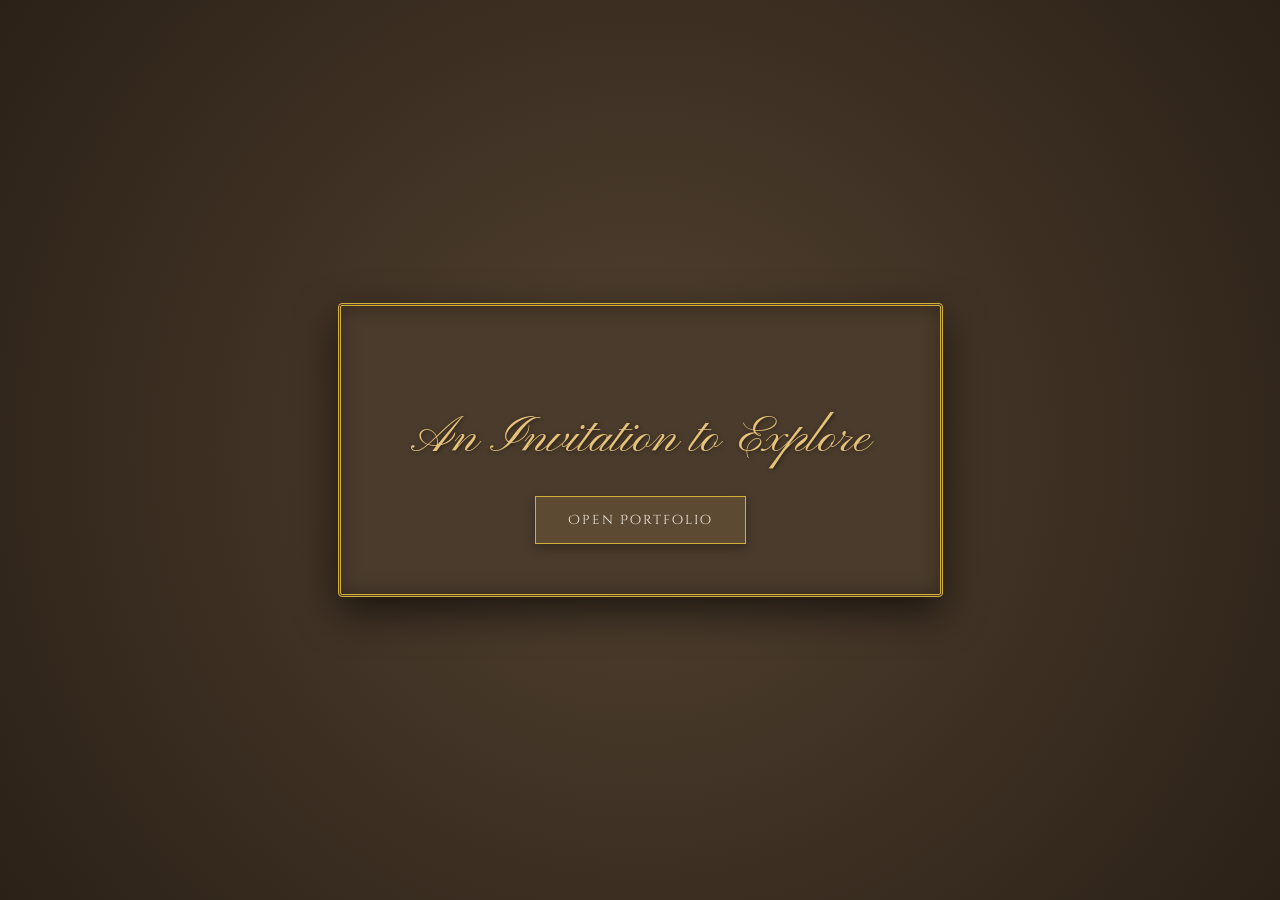
==== commit 05bcb30f: "Update index.html" ====
--- a/index.html
+++ b/index.html
@@ -34,10 +34,8 @@
             </p>
             
             <!-- Custom Greeting & Short Intro -->
-            <div class="custom-greeting-box">
-                <p class="greeting-speech">"Hello, come on, grab a chair."</p>
-                <p class="intro-story">
-                    My name is Aashi Sinha, and I spend my days (and most of my nights) overthinking big ideas, building things from scratch and figuring it all out as I go.
+            <div class="custom-greeting-box">"</
+                <p class="greeting-speech">"Hello, come on, grab a chair!! My name is Aashi Sinha, and I spend my days (and most of my nights) overthinking big ideas, building things from scratch and figuring it all out as I go.
                 </p>
             </div>
         </header>
--- a/style.css
+++ b/style.css
@@ -1,443 +1,110 @@
-/* =========================================
-   VICTORIAN / FRENCH ELEGANCE PALETTE
-   ========================================= */
-:root {
-    <style>
-    :root {
-        <style>
-    :root {
-        --bg-parchment: #5E2125 !important;   /* Warm Deep Autumn Maroon */
-        --bg-card: #70282D !important;        /* Soft Spiced Autumn Card Tone */
-        --ink-primary: #F7EFE5 !important;    /* Off-white body text */
-        --ink-secondary: #EAE0D5 !important;  /* Soft cream subtitles */
-        --accent-gold: #E6C27A !important;    /* Antique gold headings */
-        --accent-burgundy: #D4AF37 !important;
-        --border-delicate: rgba(230, 194, 122, 0.45) !important;
-    }
-    body {
-        background-color: #5E2125 !important;
-        color: #F7EFE5 !important;
-    }
-    h1, h2, h3, h4, .section-title, .hero-title {
-        color: #E6C27A !important;
-    }
-    p, li, span, a, blockquote {
-        color: #F7EFE5 !important;
-    }
-    .connect-link {
-        background-color: #D4AF37 !important;
-        color: #3D1215 !important;
-        border-color: #D4AF37 !important;
-    }
-</style>
-    }
-</style>
-    --border-delicate: rgba(176, 141, 87, 0.35);
-}
 
-/* =========================================
-   RESET & BASE TYPOGRAPHY
-   ========================================= */
-* {
-    margin: 0;
-    padding: 0;
-    box-sizing: border-box;
-}
-
-html {
-    scroll-behavior: smooth;
-}
-
-body {
-    background-color: var(--bg-parchment);
-    color: var(--ink-primary);
-    font-family: 'Cormorant Garamond', Georgia, serif;
-    font-size: 1.15rem;
-    line-height: 1.75;
-    overflow-x: hidden;
-}
-
-/* =========================================
-   INTERACTIVE INVITATION OVERLAY
-   ========================================= */
-.intro-overlay {
+/* 1. Intro Overlay: Rich Vintage Autumn Ochre-Bronze & Gold Frame */
+#intro-overlay.intro-overlay {
+    background-color: #3F3224 !important;
+    background-image: radial-gradient(circle, #524130 0%, #2B2117 100%) !important;
+    display: flex;
+    align-items: center;
+    justify-content: center;
     position: fixed;
-    inset: 0;
-    background: radial-gradient(circle at center, #3A2C27 0%, #1F1714 100%);
-    color: var(--bg-parchment);
-    display: flex;
-    justify-content: center;
-    align-items: center;
-    z-index: 1000;
+    top: 0;
+    left: 0;
+    width: 100%;
+    height: 100%;
+    z-index: 9999;
     transition: opacity 0.8s ease;
 }
 
 .intro-content {
+    background: #4A3B2C !important;
+    border: 3px double #D4AF37 !important;
+    box-shadow: 0 15px 40px rgba(0,0,0,0.6), inset 0 0 20px rgba(0,0,0,0.3) !important;
+    padding: 50px 70px;
     text-align: center;
-    padding: 3rem;
-    border: 1px solid var(--accent-gold);
-    outline: 4px double var(--accent-gold);
-    outline-offset: 8px;
-    background: rgba(31, 23, 20, 0.85);
+    border-radius: 4px;
 }
 
 .intro-invitation {
-    font-family: 'Pinyon Script', cursive;
-    font-size: 2.8rem;
-    color: var(--accent-gold);
-    margin-bottom: 1.5rem;
+    font-family: 'Pinyon Script', cursive !important;
+    color: #E6C27A !important;
+    font-size: 3.2rem !important;
+    margin-bottom: 25px !important;
+    text-shadow: 1px 1px 4px rgba(0,0,0,0.5);
 }
 
 .reveal-button {
-    background: transparent;
-    color: var(--bg-parchment);
-    font-family: 'Cinzel Decorative', serif;
-    font-size: 0.95rem;
+    background-color: #5C4A32 !important;
+    color: #F7EFE5 !important;
+    border: 1px solid #D4AF37 !important;
+    font-family: 'Cinzel Decorative', serif !important;
     letter-spacing: 2px;
-    padding: 0.9rem 2.2rem;
-    border: 1px solid var(--accent-gold);
+    padding: 14px 32px;
     cursor: pointer;
-    transition: all 0.4s ease;
+    transition: all 0.3s ease;
+    box-shadow: 0 4px 10px rgba(0,0,0,0.3);
 }
 
 .reveal-button:hover {
-    background: var(--accent-gold);
-    color: #1F1714;
+    background-color: #D4AF37 !important;
+    color: #2B2117 !important;
 }
 
-/* =========================================
-   MAIN CONTAINER & HERO SECTION
-   ========================================= */
-.main-container {
-    max-width: 960px;
-    margin: 0 auto;
-    padding: 3rem 2rem;
-    opacity: 0;
-    transition: opacity 1s ease;
+/* 2. Main Portfolio: Deep Autumn Maroon & Structured Compartments */
+/* Force Deep Autumn Maroon Background across all layers */
+html, body, .main-container {
+    background-color: #5E2125 !important;
+    background: #5E2125 !important;
+    color: #F7EFE5 !important;
+    font-family: 'Cormorant Garamond', serif !important;
+    margin: 0;
+    padding: 0;
+}
 }
 
-.main-container.hidden {
-    display: none;
+/* Distinct Card Compartments with Gold Borders */
+.experience-card, .competency-box, .language-box, .connect-box, .art-placeholder, .timeline-item {
+    background-color: #722B30 !important;
+    border: 1px solid rgba(230, 194, 122, 0.45) !important;
+    box-shadow: 0 6px 20px rgba(0, 0, 0, 0.3) !important;
+    border-radius: 4px;
+    padding: 25px;
+    margin-bottom: 20px;
 }
 
-.hero-section {
-    text-align: center;
-    padding: 3rem 1rem 2rem;
-    border-bottom: 1px solid var(--border-delicate);
+/* Antique Gold Headings */
+h1, h2, h3, h4, .main-title, .resume-section h2 {
+    color: #E6C27A !important;
+    font-family: 'Cinzel Decorative', serif !important;
 }
 
-.portrait-frame {
-    width: 170px;
-    height: 210px;
-    margin: 0 auto 1.5rem;
-    padding: 6px;
-    border: 1px solid var(--accent-gold);
-    border-radius: 50% 50% 0 0; /* Victorian Arch Frame */
-    background: var(--bg-card);
-    box-shadow: 0 10px 25px rgba(44, 34, 30, 0.08);
-}
-
-.portrait-img {
-    width: 100%;
-    height: 100%;
-    object-fit: cover;
-    border-radius: 50% 50% 0 0;
-    filter: sepia(12%) contrast(103%);
-}
-
-.main-title {
-    font-family: 'Cinzel Decorative', serif;
-    font-size: 3rem;
-    letter-spacing: 3px;
-    color: var(--ink-primary);
-    margin-bottom: 0.5rem;
+/* Off-White Body Text */
+p, li, span, a, .section-intro, .exp-details, .subtitle-roles {
+    color: #F7EFE5 !important;
 }
 
 .subtitle-roles {
-    font-family: 'Playfair Display', serif;
-    font-style: italic;
-    font-size: 1.1rem;
-    color: var(--accent-burgundy);
-    letter-spacing: 0.5px;
-    margin-bottom: 2rem;
+    color: #EAE0D5 !important;
+    letter-spacing: 1px;
 }
 
-.custom-greeting-box {
-    max-width: 620px;
-    margin: 0 auto;
-    padding: 1.5rem 2rem;
-    background: var(--bg-card);
-    border-top: 1px solid var(--accent-gold);
-    border-bottom: 1px solid var(--accent-gold);
-}
-
-.greeting-speech {
-    font-family: 'Pinyon Script', cursive;
-    font-size: 2.2rem;
-    color: var(--accent-burgundy);
-    line-height: 1.2;
-    margin-bottom: 0.5rem;
-}
-
-.intro-story {
-    font-size: 1.15rem;
-    color: var(--ink-secondary);
-}
-
-/* =========================================
-   TABLE OF CONTENTS NAVIGATION
-   ========================================= */
-.toc-nav {
-    padding: 1.5rem 0;
-    border-bottom: 1px solid var(--border-delicate);
-    margin-bottom: 3rem;
-}
-
-.toc-list {
-    list-style: none;
-    display: flex;
-    flex-wrap: wrap;
-    justify-content: center;
-    gap: 1.5rem 2.2rem;
-}
-
-.toc-list a {
+/* Action Buttons */
+.connect-link {
+    background-color: #D4AF37 !important;
+    color: #3D1215 !important;
+    border: 1px solid #D4AF37 !important;
+    font-family: 'Cinzel Decorative', serif !important;
+    font-weight: 700;
+    padding: 10px 24px;
+    display: inline-block;
     text-decoration: none;
-    font-family: 'Playfair Display', serif;
-    font-size: 0.95rem;
-    text-transform: uppercase;
-    letter-spacing: 1.5px;
-    color: var(--ink-primary);
-    position: relative;
-    padding-bottom: 4px;
-    transition: color 0.3s ease;
-}
-
-.toc-list a::after {
-    content: '';
-    position: absolute;
-    left: 0;
-    bottom: 0;
-    width: 0;
-    height: 1px;
-    background-color: var(--accent-gold);
-    transition: width 0.3s ease;
-}
-
-.toc-list a:hover {
-    color: var(--accent-burgundy);
-}
-
-.toc-list a:hover::after {
-    width: 100%;
-}
-
-/* =========================================
-   SECTIONS & HEADINGS
-   ========================================= */
-.resume-section {
-    margin-bottom: 4.5rem;
-}
-
-.resume-section h2 {
-    font-family: 'Cinzel Decorative', serif;
-    font-size: 1.75rem;
-    text-align: center;
-    color: var(--ink-primary);
-    letter-spacing: 1.5px;
-    margin-bottom: 0.6rem;
-}
-
-.section-intro {
-    text-align: center;
-    font-family: 'Playfair Display', serif;
-    font-style: italic;
-    color: var(--ink-secondary);
-    max-width: 650px;
-    margin: 0 auto 2.5rem;
-}
-
-/* =========================================
-   SECTION I: TIMELINE (ABOUT & EDUCATION)
-   ========================================= */
-.timeline {
-    position: relative;
-    max-width: 720px;
-    margin: 0 auto;
-    padding-left: 2rem;
-    border-left: 1px solid var(--accent-gold);
-}
-
-.timeline-item {
-    position: relative;
-    margin-bottom: 2rem;
-    padding-left: 1rem;
-}
-
-.timeline-item::before {
-    content: '♦';
-    position: absolute;
-    left: -2.45rem;
-    top: -0.1rem;
-    color: var(--accent-gold);
-    background: var(--bg-parchment);
-    font-size: 1.1rem;
-}
-
-.timeline-date {
-    font-family: 'Playfair Display', serif;
-    font-size: 0.9rem;
-    font-weight: 600;
-    letter-spacing: 1px;
-    color: var(--accent-burgundy);
-    text-transform: uppercase;
-}
-
-.timeline-item h3 {
-    font-family: 'Playfair Display', serif;
-    font-size: 1.3rem;
-    margin: 0.2rem 0;
-}
-
-/* =========================================
-   SECTION II: WORK EXPERIENCE
-   ========================================= */
-.experience-card {
-    background: var(--bg-card);
-    padding: 2.2rem;
-    border: 1px solid var(--border-delicate);
-    outline: 1px solid var(--border-delicate);
-    outline-offset: -8px;
-    text-align: center;
-}
-
-.experience-card h3 {
-    font-family: 'Playfair Display', serif;
-    font-size: 1.4rem;
-    color: var(--accent-burgundy);
-    margin-bottom: 0.8rem;
-}
-
-/* =========================================
-   SECTION III: ART & CREATIONS GRID
-   ========================================= */
-.art-grid {
-    display: grid;
-    grid-template-columns: repeat(auto-fit, minmax(250px, 1fr));
-    gap: 1.5rem;
-}
-
-.art-placeholder {
-    height: 240px;
-    background: var(--bg-card);
-    border: 1px solid var(--border-delicate);
-    display: flex;
-    align-items: center;
-    justify-content: center;
-    text-align: center;
-    padding: 1.5rem;
-    font-family: 'Playfair Display', serif;
-    font-style: italic;
-    color: var(--ink-secondary);
-    transition: transform 0.3s ease, border-color 0.3s ease;
-}
-
-.art-placeholder:hover {
-    transform: translateY(-4px);
-    border-color: var(--accent-gold);
-}
-
-/* =========================================
-   SECTION IV: SKILLS & LANGUAGES
-   ========================================= */
-.skills-languages-grid {
-    display: grid;
-    grid-template-columns: repeat(auto-fit, minmax(300px, 1fr));
-    gap: 2rem;
-}
-
-.competency-box, .language-box {
-    background: var(--bg-card);
-    padding: 2rem;
-    border: 1px solid var(--border-delicate);
-}
-
-.competency-box h3, .language-box h3 {
-    font-family: 'Playfair Display', serif;
-    font-size: 1.3rem;
-    color: var(--accent-burgundy);
-    border-bottom: 1px solid var(--border-delicate);
-    padding-bottom: 0.6rem;
-    margin-bottom: 1.2rem;
-}
-
-.styled-list {
-    list-style: none;
-}
-
-.styled-list li {
-    margin-bottom: 0.85rem;
-    padding-left: 1.2rem;
-    position: relative;
-}
-
-.styled-list li::before {
-    content: '•';
-    color: var(--accent-gold);
-    position: absolute;
-    left: 0;
-}
-
-/* =========================================
-   SECTION V: CONNECT & FOOTER
-   ========================================= */
-.connect-box {
-    text-align: center;
-    padding: 2.5rem;
-    background: var(--bg-card);
-    border: 1px solid var(--border-delicate);
-}
-
-.connect-link {
-    display: inline-block;
-    margin-top: 1.2rem;
-    padding: 0.8rem 2rem;
-    font-family: 'Cinzel Decorative', serif;
-    font-size: 0.9rem;
-    letter-spacing: 1.5px;
-    text-decoration: none;
-    color: var(--bg-parchment);
-    background: var(--accent-burgundy);
-    border: 1px solid var(--accent-burgundy);
     transition: all 0.3s ease;
 }
 
 .connect-link:hover {
-    background: transparent;
-    color: var(--accent-burgundy);
+    background-color: #F0D38E !important;
 }
 
-.site-footer {
-    text-align: center;
-    padding-top: 2rem;
-    border-top: 1px solid var(--border-delicate);
-    font-size: 0.95rem;
-    color: var(--ink-secondary);
+/* Utility to hide/reveal main container */
+.hidden {
+    display: none !important;
 }
-
-/* =========================================
-   MOBILE RESPONSIVENESS
-   ========================================= */
-@media (max-width: 600px) {
-    .main-title {
-        font-size: 2.1rem;
-    }
-    .intro-invitation {
-        font-size: 2.1rem;
-    }
-    .toc-list {
-        flex-direction: column;
-        align-items: center;
-        gap: 0.8rem;
-    }
-}
